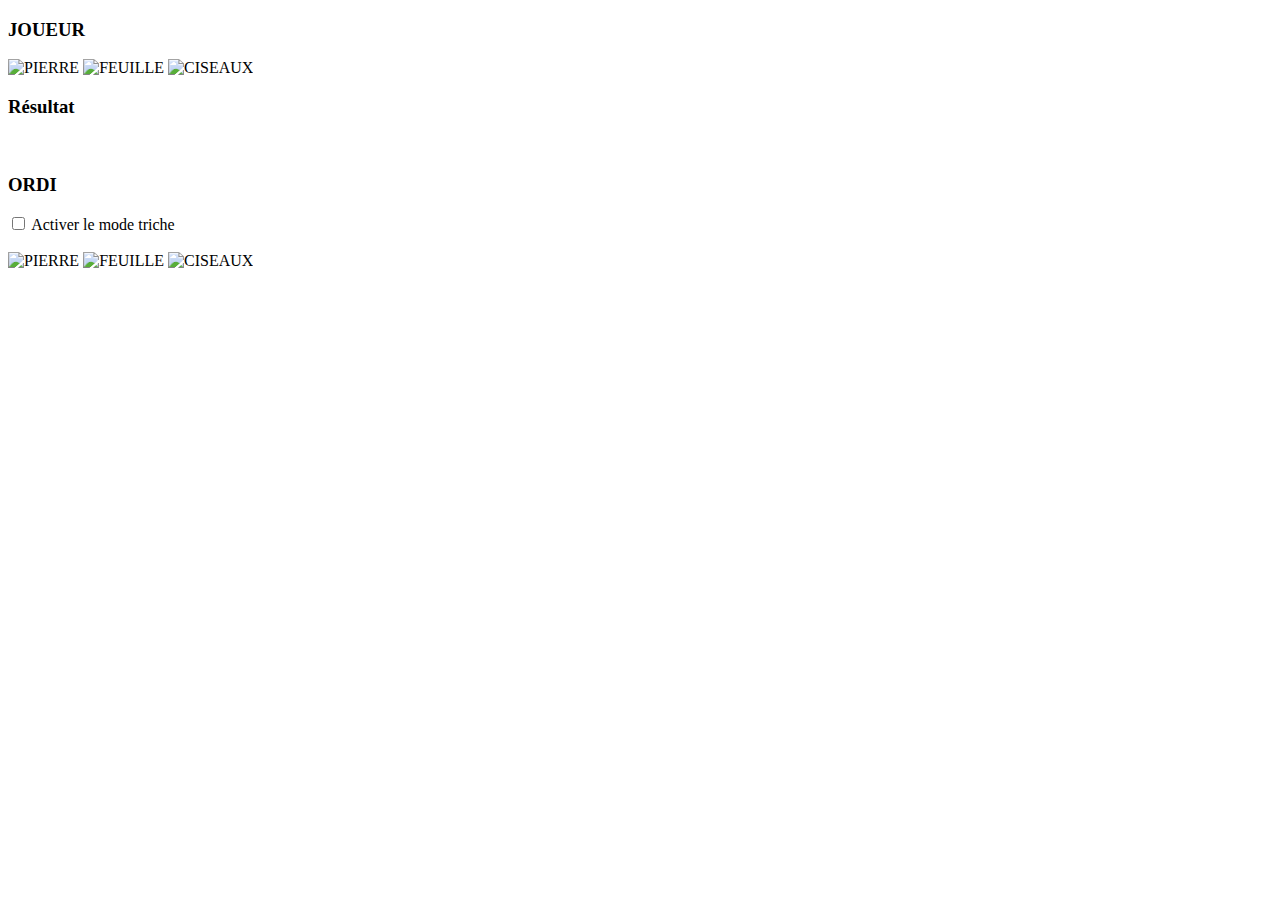
==== index.html @ 1d00c610 "fichier index.html" ====
<!DOCTYPE html>
<html lang="en">
<head>
    <meta charset="UTF-8">
    <meta name="viewport" content="width=device-width, initial-scale=1.0">
    <title>CHI-FOU-MI</title>
    <link rel="stylesheet" href="assets/chifoumi.css">
    <script src="assets/chifoumi.js"></script>
    
</head>
<body>
    <main>
        <div>
            <h3>JOUEUR</h3>
            <p id="scoreJoueur"></p>
            <div class="images">
                <img src="images/1.jpg" alt="PIERRE"  class="signe" id="signeJoueur1" onclick="chifoumi(1)">
                <img src="images/2.jpg" alt="FEUILLE" class="signe" id="signeJoueur2" onclick="chifoumi(2)">
                <img src="images/3.jpg" alt="CISEAUX" class="signe" id="signeJoueur3" onclick="chifoumi(3)">

            </div>
        </div>
        <div>
            <H3>Résultat</H3>
            <p id="message"></p>
            <img src="images/choix.jpg" alt="" id="choixJoueur">
            <img src="images/choix.jpg" alt="" id="choixOrdi">
        </div>
        <div>
            <h3>ORDI</h3>
            <p id="scoreOrdi"></p>
            <div>
                <input type="checkbox" id="triche">
                <label for="triche">Activer le mode triche</label>
            </div>
            <br>
            <div class="images">
                <img src="images/1.jpg" alt="PIERRE" class="signe" id="signeOrdi1" >
                <img src="images/2.jpg" alt="FEUILLE" class="signe" id="signeOrdi2" >
                <img src="images/3.jpg" alt="CISEAUX" class="signe" id="signeOrdi3" >

            </div>


        </div>
    </main>
</body>
</html>
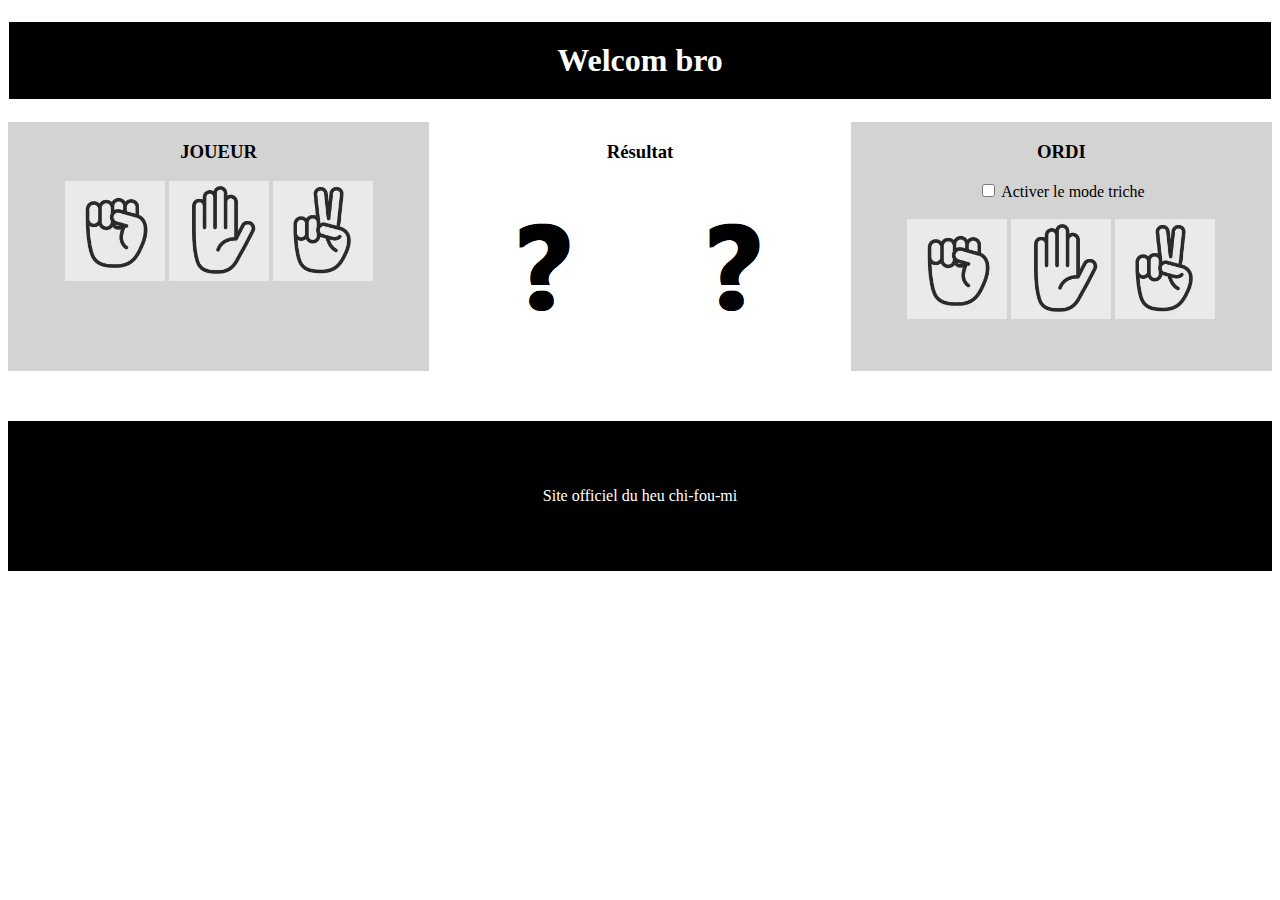
==== commit d9e36dd9: "footer et tirz en blanc et noire" ====
--- a/index.html
+++ b/index.html
@@ -5,10 +5,13 @@
     <meta name="viewport" content="width=device-width, initial-scale=1.0">
     <title>CHI-FOU-MI</title>
     <link rel="stylesheet" href="assets/chifoumi.css">
+    <link rel="stylesheet" href="assets/temps.css">
     <script src="assets/chifoumi.js"></script>
     
 </head>
 <body>
+
+    <h1>Welcom bro</h1>
     <main>
         <div>
             <h3>JOUEUR</h3>
@@ -44,5 +47,11 @@
 
         </div>
     </main>
+    <footer>
+        <p>
+                    <a href="chifoumi.com"> Site officiel du heu chi-fou-mi</a>
+
+        </p>
+    </footer>
 </body>
 </html>--- a/assets/chifoumi.css
+++ b/assets/chifoumi.css
@@ -0,0 +1,40 @@
+main {
+    font-family: "comic Sans MS";
+    text-align: center;
+    display: flex;
+    height: 100%;
+}
+
+main > div {
+    flex: 1;
+}
+
+.images > img {
+    height: 100px;
+}
+
+main > div:not(:nth-child(2)) {
+    background-color: lightgray;
+}
+
+h1{
+    text-align: center;
+    padding-block: 20px;
+    background-color: black;
+    color: white;
+}
+
+footer{
+    text-align: center;
+    background-color: black;
+    height: 50px;
+  padding: 50px;
+  margin-top: 50px;
+    
+    
+}
+
+footer a{
+   color: white;
+   text-decoration: none;
+}--- a/assets/temps.css
+++ b/assets/temps.css
@@ -0,0 +1,3 @@
+h1{
+    border: 1px solid 
+}